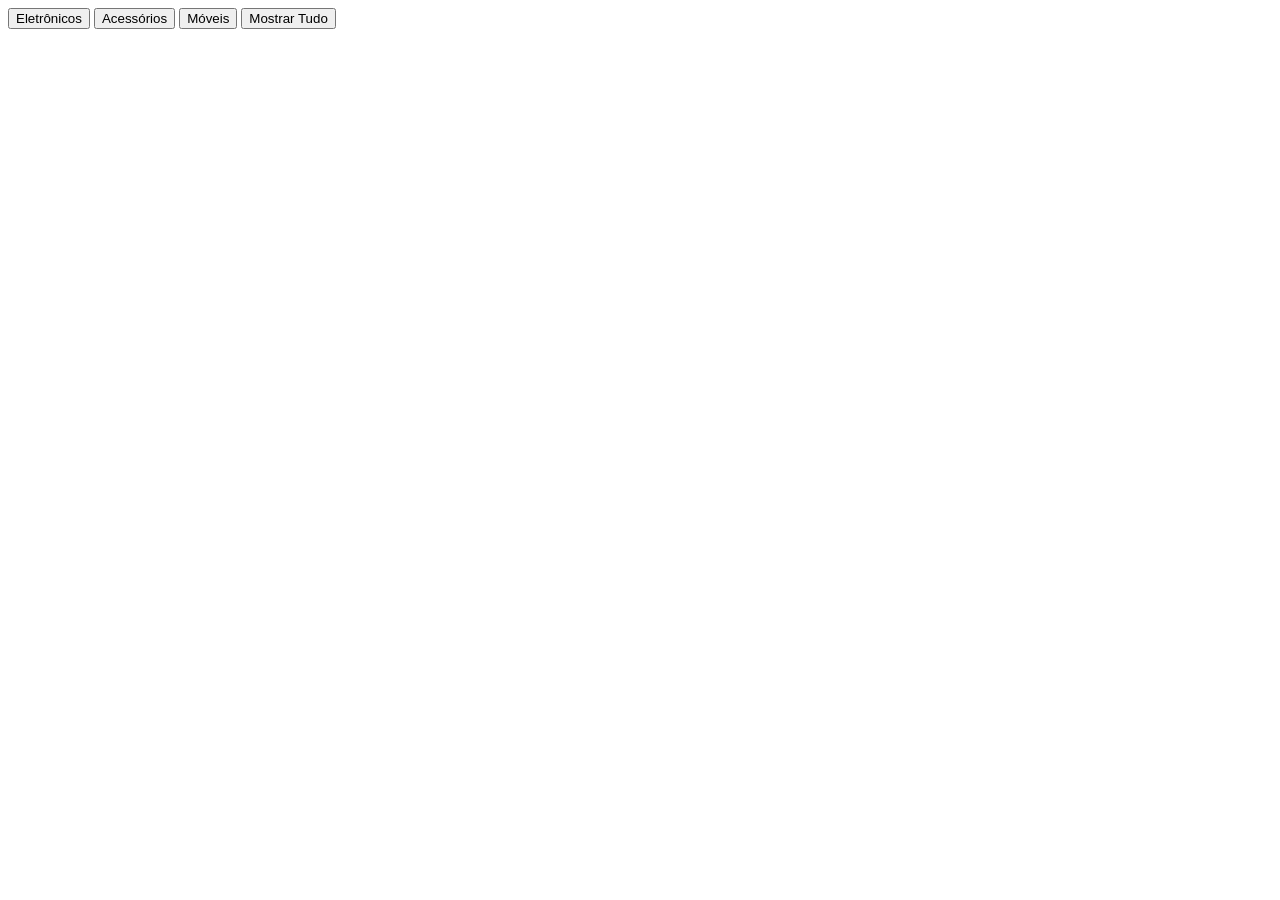
==== projetc01/index.html @ 841e0f95 ":tada: Iniciando estrutura básica do Projeto!" ====
<!DOCTYPE html>
<html lang="pt-BR">
<head>
    <meta charset="UTF-8">
    <meta name="viewport" content="width=device-width, initial-scale=1.0">
    <title>Lista de Produtos</title>
    <link rel="stylesheet" href="assets/style.css">
</head>
<body>
    <main>
        <div id="lista-produtos">
            <div id="filtros">
                <button>Eletrônicos</button>
                <button>Acessórios</button>
                <button>Móveis</button>
                <button>Mostrar Tudo</button>
            </div>
        </div>
    </main>
    <script src="assets/script.js"></script>
</body>
</html>
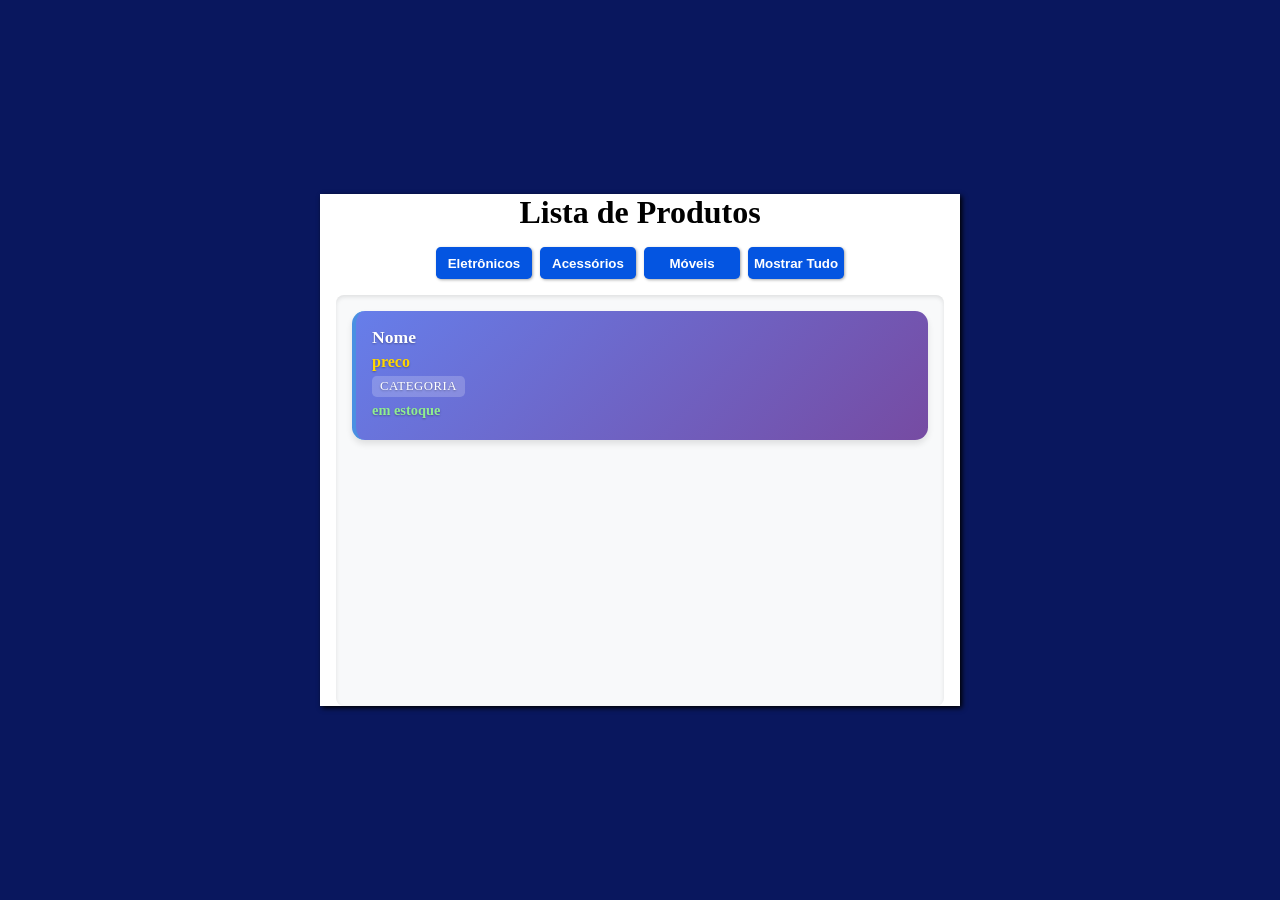
==== commit 175ed832: "Projeto 01: Estilizando itens da lista." ====
--- a/projetc01/index.html
+++ b/projetc01/index.html
@@ -9,12 +9,21 @@
 <body>
     <main>
         <div id="lista-produtos">
+            <h1>Lista de Produtos</h1>
             <div id="filtros">
                 <button>Eletrônicos</button>
                 <button>Acessórios</button>
                 <button>Móveis</button>
                 <button>Mostrar Tudo</button>
             </div>
+            <ul>
+                <li>
+                    <span>nome</span>
+                    <span>preco</span>
+                    <span>categoria</span>
+                    <span>em estoque</span>
+                </li>
+            </ul>
         </div>
     </main>
     <script src="assets/script.js"></script>
--- a/projetc01/assets/style.css
+++ b/projetc01/assets/style.css
@@ -0,0 +1,135 @@
+*{
+    margin: 0;
+    padding: 0;
+    box-sizing: border-box;
+}
+
+main{
+    width: 100vw;
+    height: 100vh;
+    background-color: rgb(9, 23, 94);
+    display: flex;
+    justify-content: center;
+    align-items: center;
+}
+
+#lista-produtos{
+    background-color: white;
+    width: 40rem;
+    height: 32rem;
+    display: flex;
+    flex-direction: column;
+    gap: 1rem;
+    text-align: center;
+    box-shadow: 2px 2px 5px black;
+}
+
+/**Botões*/
+#filtros{
+    display: flex;
+    text-align: center;
+    width: 100%;
+    gap: 0.5rem;
+    justify-content: center;
+}
+
+button{
+    width: 6rem;
+    height: 2rem;
+    box-shadow: 1px 1px 3px rgba(0, 0, 0, 0.341);
+    cursor: pointer;
+    background-color: rgb(4, 85, 225);
+    color: white;
+    font-weight: bold;
+    border: none;
+    border-radius: 0.3rem;
+}
+
+/**Ul items*/
+ul{
+    display: flex;
+    flex-direction: column;
+    align-items: center;
+    background-color: #f8f9fa;
+    height: 100%;
+    padding: 1rem;
+    border-radius: 0.5rem;
+    margin: 0 1rem;
+    box-shadow: inset 0 2px 4px rgba(0, 0, 0, 0.1);
+    overflow-y: auto;
+}
+
+li{
+    display: flex;
+    flex-direction: column;
+    justify-content: center;
+    align-items: flex-start;
+    width: 100%;
+    min-height: 4rem;
+    background: linear-gradient(135deg, #667eea 0%, #764ba2 100%);
+    margin-bottom: 0.8rem;
+    padding: 1rem;
+    border-radius: 0.8rem;
+    box-shadow: 0 4px 6px rgba(0, 0, 0, 0.1);
+    transition: all 0.3s ease;
+    border-left: 4px solid #4a90e2;
+    position: relative;
+    overflow: hidden;
+}
+
+li:hover{
+    transform: translateY(-2px);
+    box-shadow: 0 8px 15px rgba(0, 0, 0, 0.2);
+    background: linear-gradient(135deg, #764ba2 0%, #667eea 100%);
+}
+
+li::before{
+    content: '';
+    position: absolute;
+    top: 0;
+    left: 0;
+    width: 100%;
+    height: 100%;
+    background: linear-gradient(45deg, transparent 30%, rgba(255, 255, 255, 0.1) 50%, transparent 70%);
+    transform: translateX(-100%);
+    transition: transform 0.6s ease;
+}
+
+li:hover::before{
+    transform: translateX(100%);
+}
+
+li span{
+    color: white;
+    font-weight: 500;
+    margin-bottom: 0.3rem;
+    text-shadow: 0 1px 2px rgba(0, 0, 0, 0.3);
+    font-size: 0.9rem;
+}
+
+li span:first-child{
+    font-size: 1.1rem;
+    font-weight: bold;
+    color: #ffffff;
+    text-transform: capitalize;
+}
+
+li span:nth-child(2){
+    color: #ffd700;
+    font-weight: bold;
+    font-size: 1rem;
+}
+
+li span:nth-child(3){
+    background-color: rgba(255, 255, 255, 0.2);
+    padding: 0.2rem 0.5rem;
+    border-radius: 0.3rem;
+    font-size: 0.8rem;
+    text-transform: uppercase;
+    letter-spacing: 0.5px;
+}
+
+li span:last-child{
+    color: #90EE90;
+    font-weight: bold;
+}
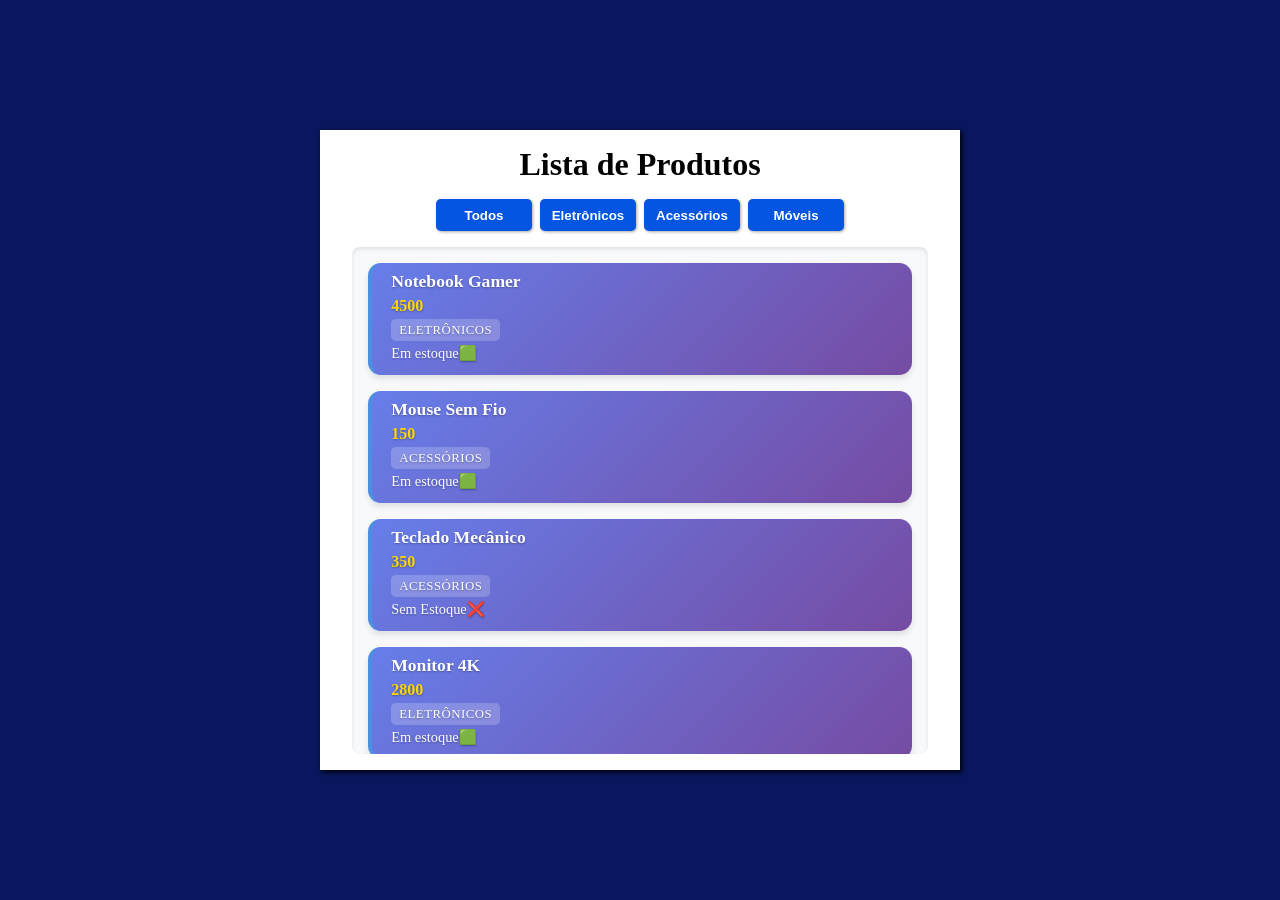
==== commit d2b59b59: ":tada: Finalizando projeto 01" ====
--- a/projetc01/index.html
+++ b/projetc01/index.html
@@ -8,20 +8,14 @@
 </head>
 <body>
     <main>
-        <div id="lista-produtos">
+        <div id="lista-produtos-container">
             <h1>Lista de Produtos</h1>
             <div id="filtros">
-                <button>Eletrônicos</button>
-                <button>Acessórios</button>
-                <button>Móveis</button>
-                <button>Mostrar Tudo</button>
+                
             </div>
-            <ul>
+            <ul id="lista-produtos">
                 <li>
-                    <span>nome</span>
-                    <span>preco</span>
-                    <span>categoria</span>
-                    <span>em estoque</span>
+                    
                 </li>
             </ul>
         </div>
--- a/projetc01/assets/style.css
+++ b/projetc01/assets/style.css
@@ -13,15 +13,16 @@
     align-items: center;
 }
 
-#lista-produtos{
+#lista-produtos-container{
     background-color: white;
     width: 40rem;
-    height: 32rem;
+    height: 40rem;
     display: flex;
     flex-direction: column;
     gap: 1rem;
     text-align: center;
     box-shadow: 2px 2px 5px black;
+    padding: 1rem;
 }
 
 /**Botões*/
@@ -57,6 +58,7 @@
     margin: 0 1rem;
     box-shadow: inset 0 2px 4px rgba(0, 0, 0, 0.1);
     overflow-y: auto;
+    gap: 0.5rem;
 }
 
 li{
@@ -65,10 +67,10 @@
     justify-content: center;
     align-items: flex-start;
     width: 100%;
-    min-height: 4rem;
+    min-height: 7rem;
     background: linear-gradient(135deg, #667eea 0%, #764ba2 100%);
-    margin-bottom: 0.8rem;
-    padding: 1rem;
+    margin-bottom: 0.5rem;
+    padding: 1.2rem;
     border-radius: 0.8rem;
     box-shadow: 0 4px 6px rgba(0, 0, 0, 0.1);
     transition: all 0.3s ease;
@@ -128,8 +130,11 @@
     text-transform: uppercase;
     letter-spacing: 0.5px;
 }
-
-li span:last-child{
-    color: #90EE90;
+.em-estoque {
+    color: #90EE90 !important;
     font-weight: bold;
 }
+
+.fora-estoque {
+    color: #ff6b6b !important;
+}
